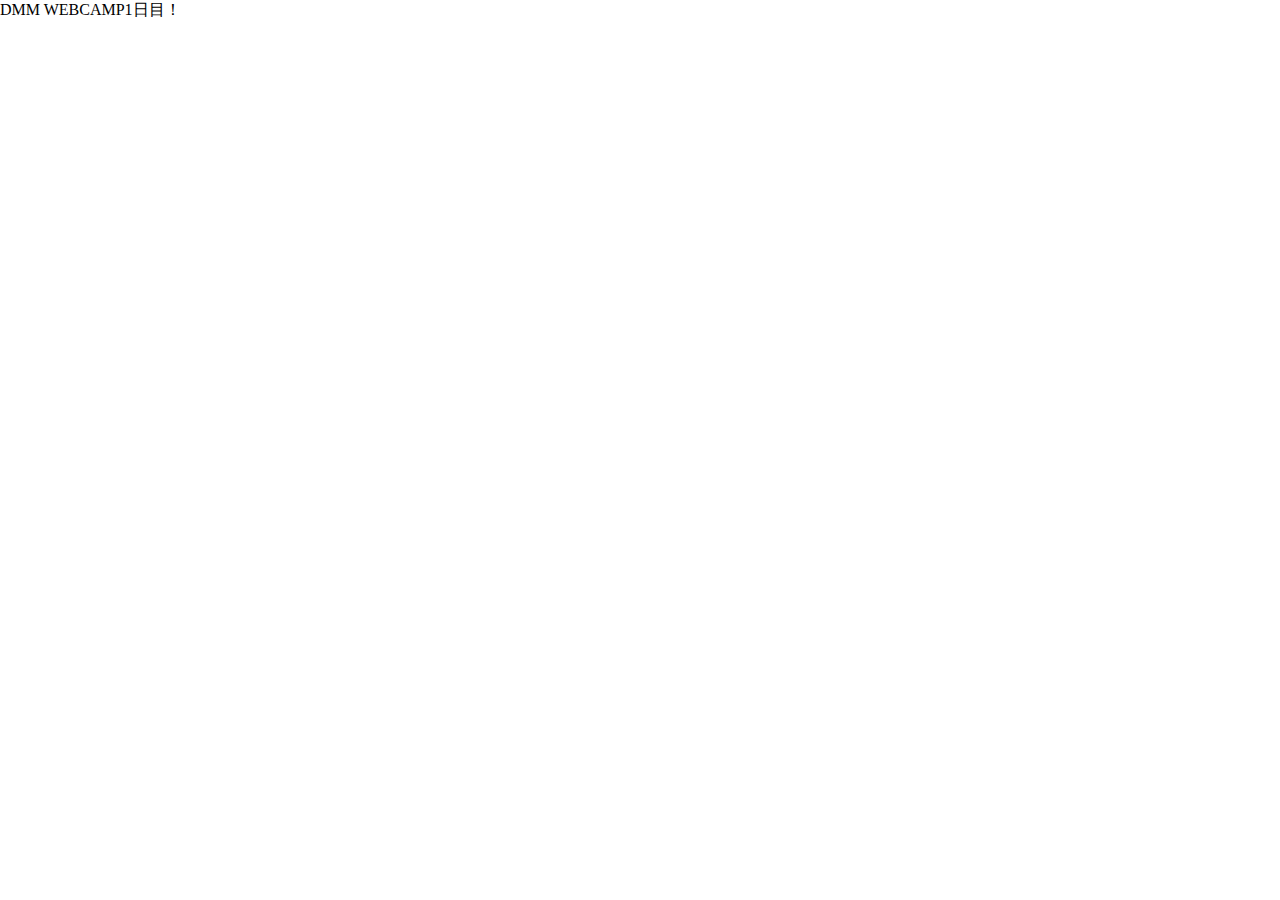
==== sample.html @ a97aee80 "[Finish] 1-2" ====
<!DOCTYPE HTML>
<html lang="ja">
  <head>
    <meta charset="UTF-8" />
    <title>初めてのHTML</title>
    <link rel="stylesheet" href="style.css"/
  </head>

  <body>
    DMM WEBCAMP1日目！
  </body>
</html>
---- style.css ----
*{
  margin: 0;
  padding: 0;
  box-sizing: border-box;
}

header{
  height: 50px;
  background-color: #ff9a4b
}
main{
  width: 960px;
  margin: 50px auto;
  display: flex;
  justify-content: space-between;
}
.content{
  width: 300px;
  background-color: #eeeeee;
  padding: 10px;
  position: relative;
}
span{
  background-color: #ff9a4b;
  color: #fff;
  position: absolute;
  top: 0;
  left: 0;
}
.image1{
  height: 150px;
  background-image: url(img1/flow01.png);
  background-size: cover;
  background-position: bottom center;

}
.image2{
  height: 150px;
  background-image: url(img1/flow02.png);
  background-size: cover;
  background-position: bottom center;
}
.image3{
  height: 150px;
  background-image: url(img1/flow03.png);
  background-size: cover;
  background-position: bottom center;
}
h3{
  margin: 15px 0 5px 0;
  font-size: 16px;
}
p{
  font-size: 12px;
}
footer{
  height: 50px;
  background-color: #aaaaaa;
}
@media screen and (max-width:768px){
  main{
    width: 90%;
    display: block;
  }
  .content{
    width: 100%;
  }
  .content:nth-child(-n+2){
    margin-bottom: 20px;
  }
}
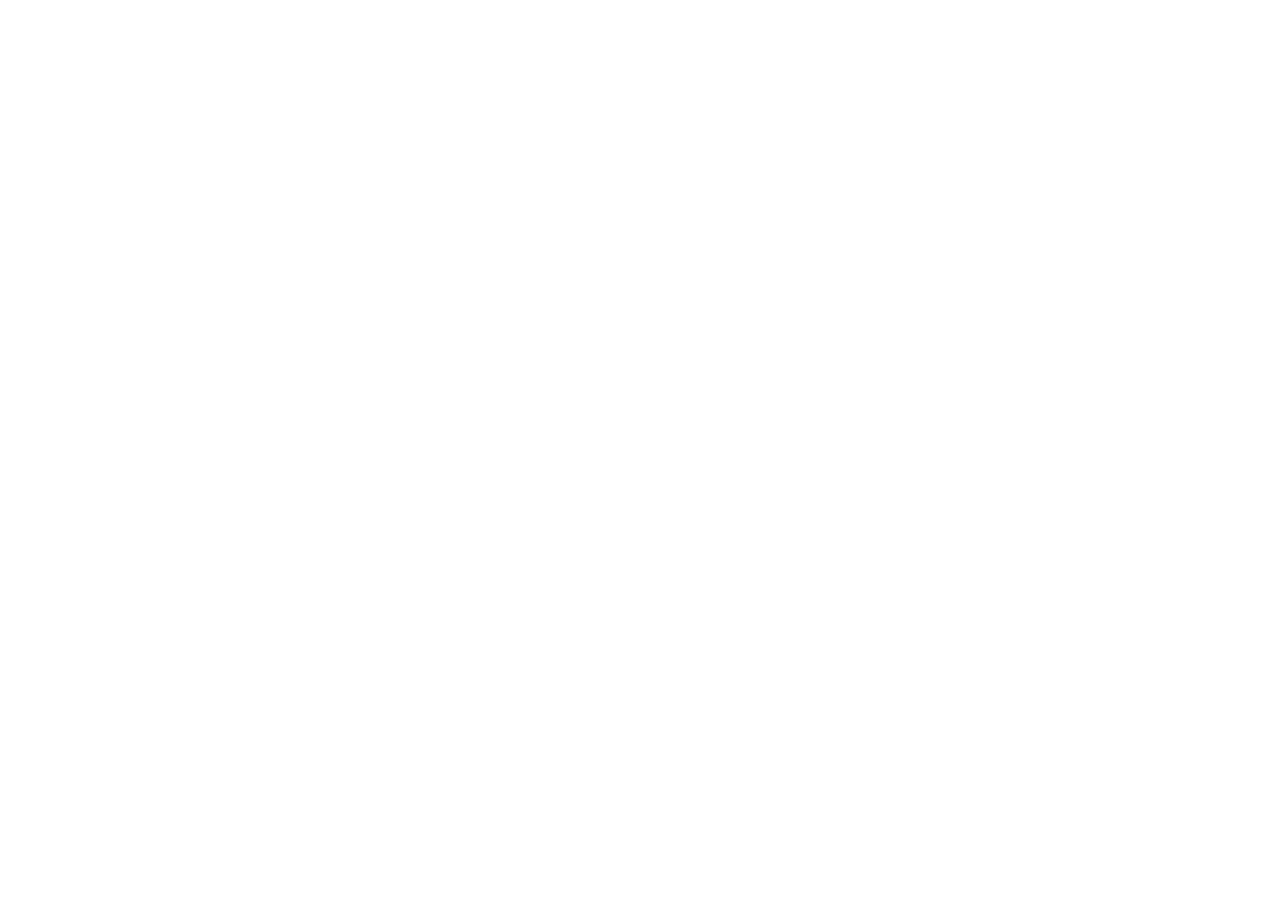
==== commit 75040c62: "[Finish]1-9" ====
--- a/sample.html
+++ b/sample.html
@@ -1,12 +1,16 @@
-<!DOCTYPE HTML>
+<!DOCTYPE html>
 <html lang="ja">
   <head>
-    <meta charset="UTF-8" />
-    <title>初めてのHTML</title>
-    <link rel="stylesheet" href="style.css"/
+    <meta charset="UTF-8"/>
+    <script src="https://kit.fontawesome.com/1137d821c1.js" crossorigin="anonymous"></script>
+    <link rel="stylesheet" href="style.css"/>
+    <title>CARAVAN</title>
   </head>
 
   <body>
-    DMM WEBCAMP1日目！
+    <div class="position">
+      <i class="fab fa-twitter"></i>
+      <i class="fab fa-facebook"></i>
+    </div>
   </body>
 </html>--- a/style.css
+++ b/style.css
@@ -4,68 +4,11 @@
   box-sizing: border-box;
 }
 
-header{
-  height: 50px;
-  background-color: #ff9a4b
+.fab{
+  font-size: 32px;
 }
-main{
-  width: 960px;
-  margin: 50px auto;
-  display: flex;
-  justify-content: space-between;
-}
-.content{
-  width: 300px;
-  background-color: #eeeeee;
-  padding: 10px;
-  position: relative;
-}
-span{
-  background-color: #ff9a4b;
-  color: #fff;
+.position{
   position: absolute;
-  top: 0;
-  left: 0;
-}
-.image1{
-  height: 150px;
-  background-image: url(img1/flow01.png);
-  background-size: cover;
-  background-position: bottom center;
-
-}
-.image2{
-  height: 150px;
-  background-image: url(img1/flow02.png);
-  background-size: cover;
-  background-position: bottom center;
-}
-.image3{
-  height: 150px;
-  background-image: url(img1/flow03.png);
-  background-size: cover;
-  background-position: bottom center;
-}
-h3{
-  margin: 15px 0 5px 0;
-  font-size: 16px;
-}
-p{
-  font-size: 12px;
-}
-footer{
-  height: 50px;
-  background-color: #aaaaaa;
-}
-@media screen and (max-width:768px){
-  main{
-    width: 90%;
-    display: block;
-  }
-  .content{
-    width: 100%;
-  }
-  .content:nth-child(-n+2){
-    margin-bottom: 20px;
-  }
+  top: 100px;
+  right: 40px;
 }